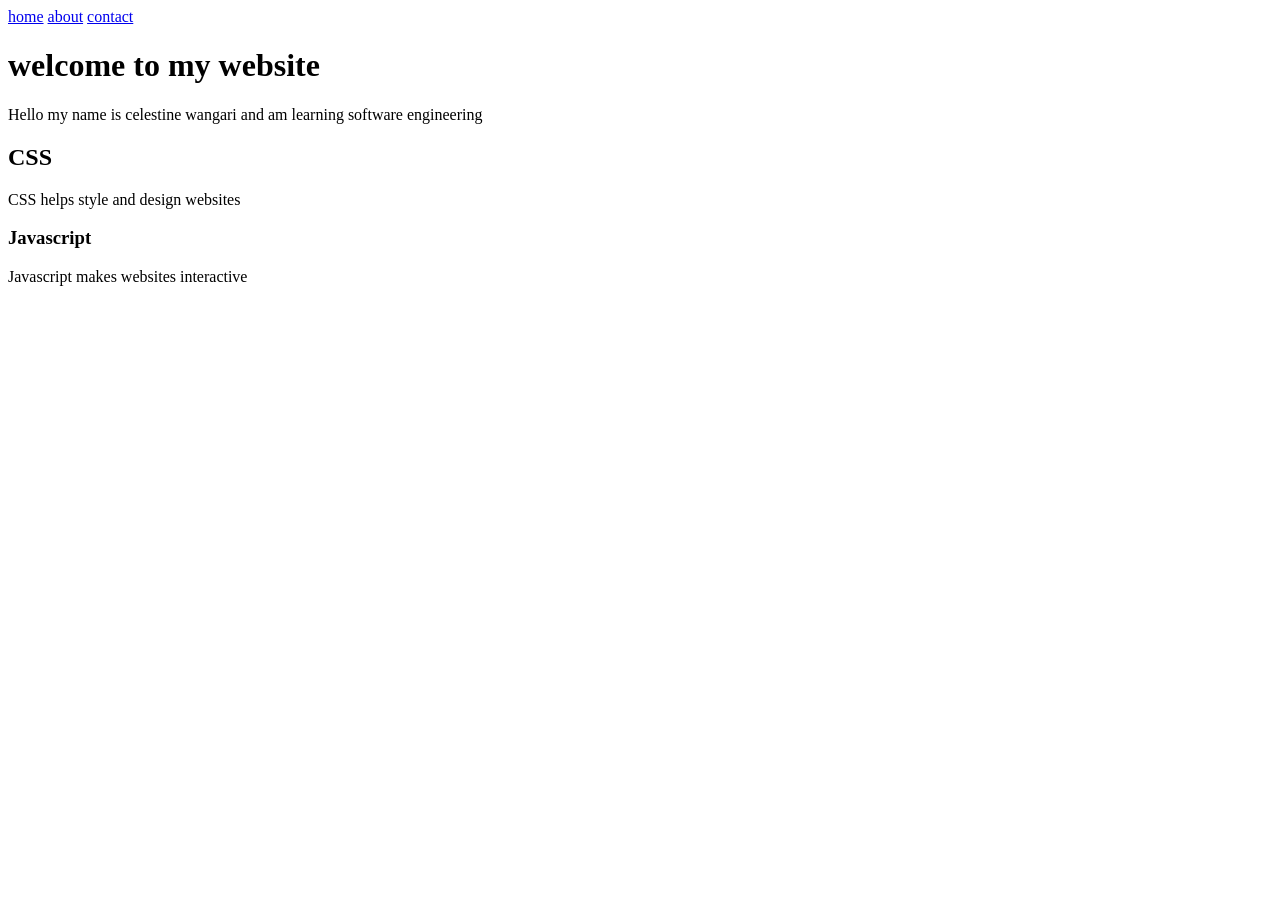
==== Index.html @ 1e3396c3 "First website commit" ====
<!DOCTYPE html>
<html>
    <head>
<title>celestine|homepage</title>
</head>
<body>
    <nav>
    <a href="index.html">home</a>
    <a href="about.html">about</a>
    <a href="contact.html">contact</a>
    </nav>
    <h1>welcome to my website</h1> 
    <p>Hello my name is celestine wangari and am learning software engineering</p>
    <div>
    <h2>CSS</h2>
    <p>CSS helps style and design websites</p>
    </div>
    <div>
    <h3>Javascript</h3>
    <p> Javascript makes websites interactive</p>
    </div>
</body>
</html>
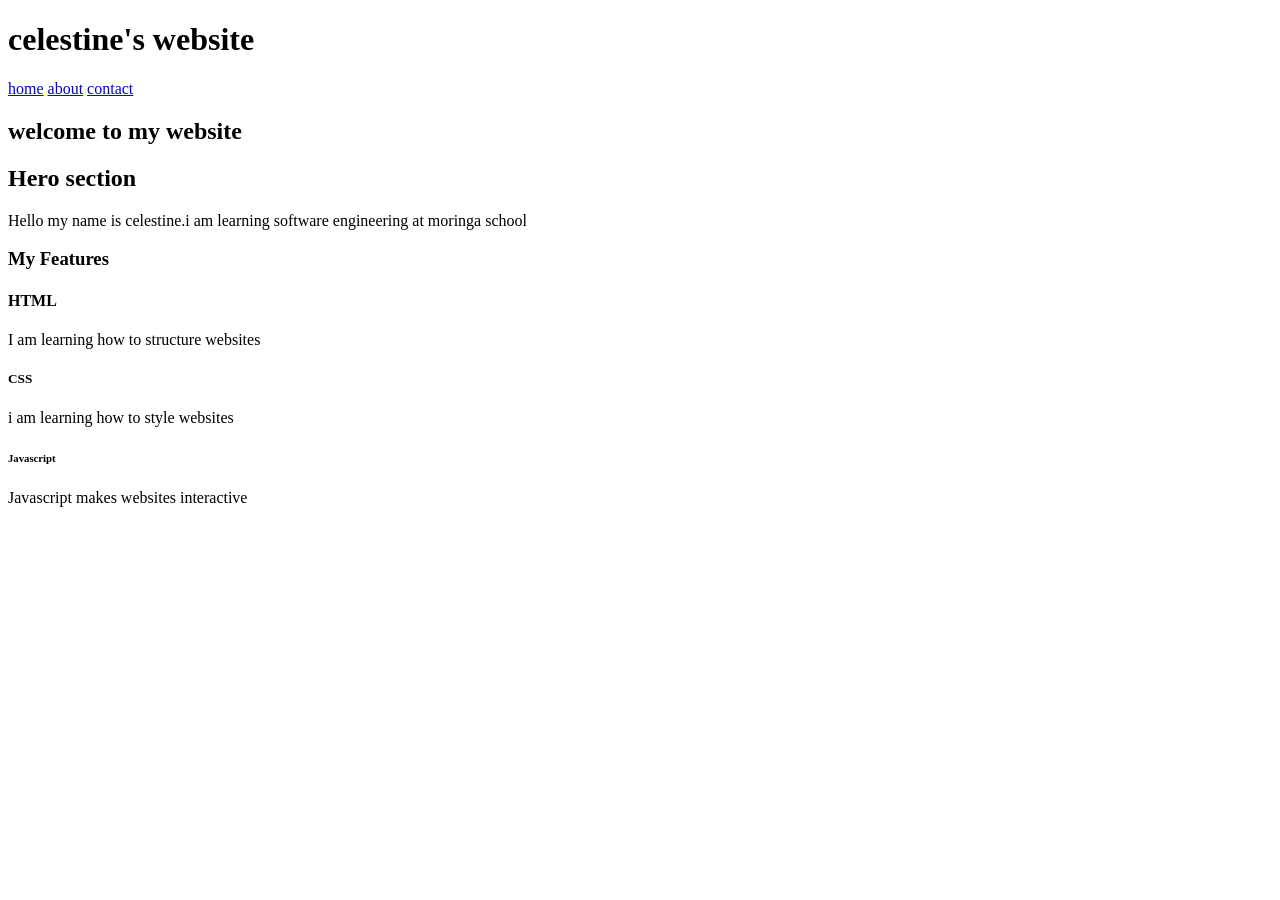
==== commit 93988cb4: "completed mentor CSS tasks" ====
--- a/Index.html
+++ b/Index.html
@@ -1,23 +1,36 @@
 <!DOCTYPE html>
 <html>
     <head>
+<meta charset="UTF-8">
 <title>celestine|homepage</title>
+<link rel="stylesheet" href="./style.css">
 </head>
-<body>
-    <nav>
-    <a href="index.html">home</a>
+<header>
+    <h1> celestine's website</h1>
+</header>
+    <a href="Index.html">home</a>
     <a href="about.html">about</a>
     <a href="contact.html">contact</a>
     </nav>
-    <h1>welcome to my website</h1> 
-    <p>Hello my name is celestine wangari and am learning software engineering</p>
-    <div>
-    <h2>CSS</h2>
-    <p>CSS helps style and design websites</p>
+    <h2>welcome to my website</h2> 
+    <section>
+        <h2>Hero section</h2>
+        <p>Hello my name is celestine.i am learning software engineering at moringa school</p>
+    </section>
+    <section>
+        <h3>My Features</h3>
+        <div>
+        <h4>HTML</h4>
+        <P>I am learning how to structure websites</P>
+        </div>
+        <div>
+        <h5>CSS</h5>
+        <p>i am learning how to style websites</p>
     </div>
     <div>
-    <h3>Javascript</h3>
+    <h6>Javascript</h6>
     <p> Javascript makes websites interactive</p>
     </div>
+    </section>
 </body>
 </html>
--- a/style.css
+++ b/style.css
@@ -0,0 +1,28 @@
+body{
+    font-family: 'Times New Roman', Times, serif;
+}
+.my-hero-section{
+    background-color: rgb(185, 11, 11);
+}
+.profile{
+    width: 200px;
+    height: 300px;
+    border-radius: 50%;
+}
+.nav{
+    list-style-type: "✓";
+}
+    .nav li{
+        display: inline;
+        margin-right: 20px
+    }
+.big title{
+color: aqua;
+font-size: 32px;
+text-transform: uppercase;
+}
+.highlight{
+    color: rgb(180, 109, 23);
+    font-weight:bold;
+    background-color: blueviolet;
+}
